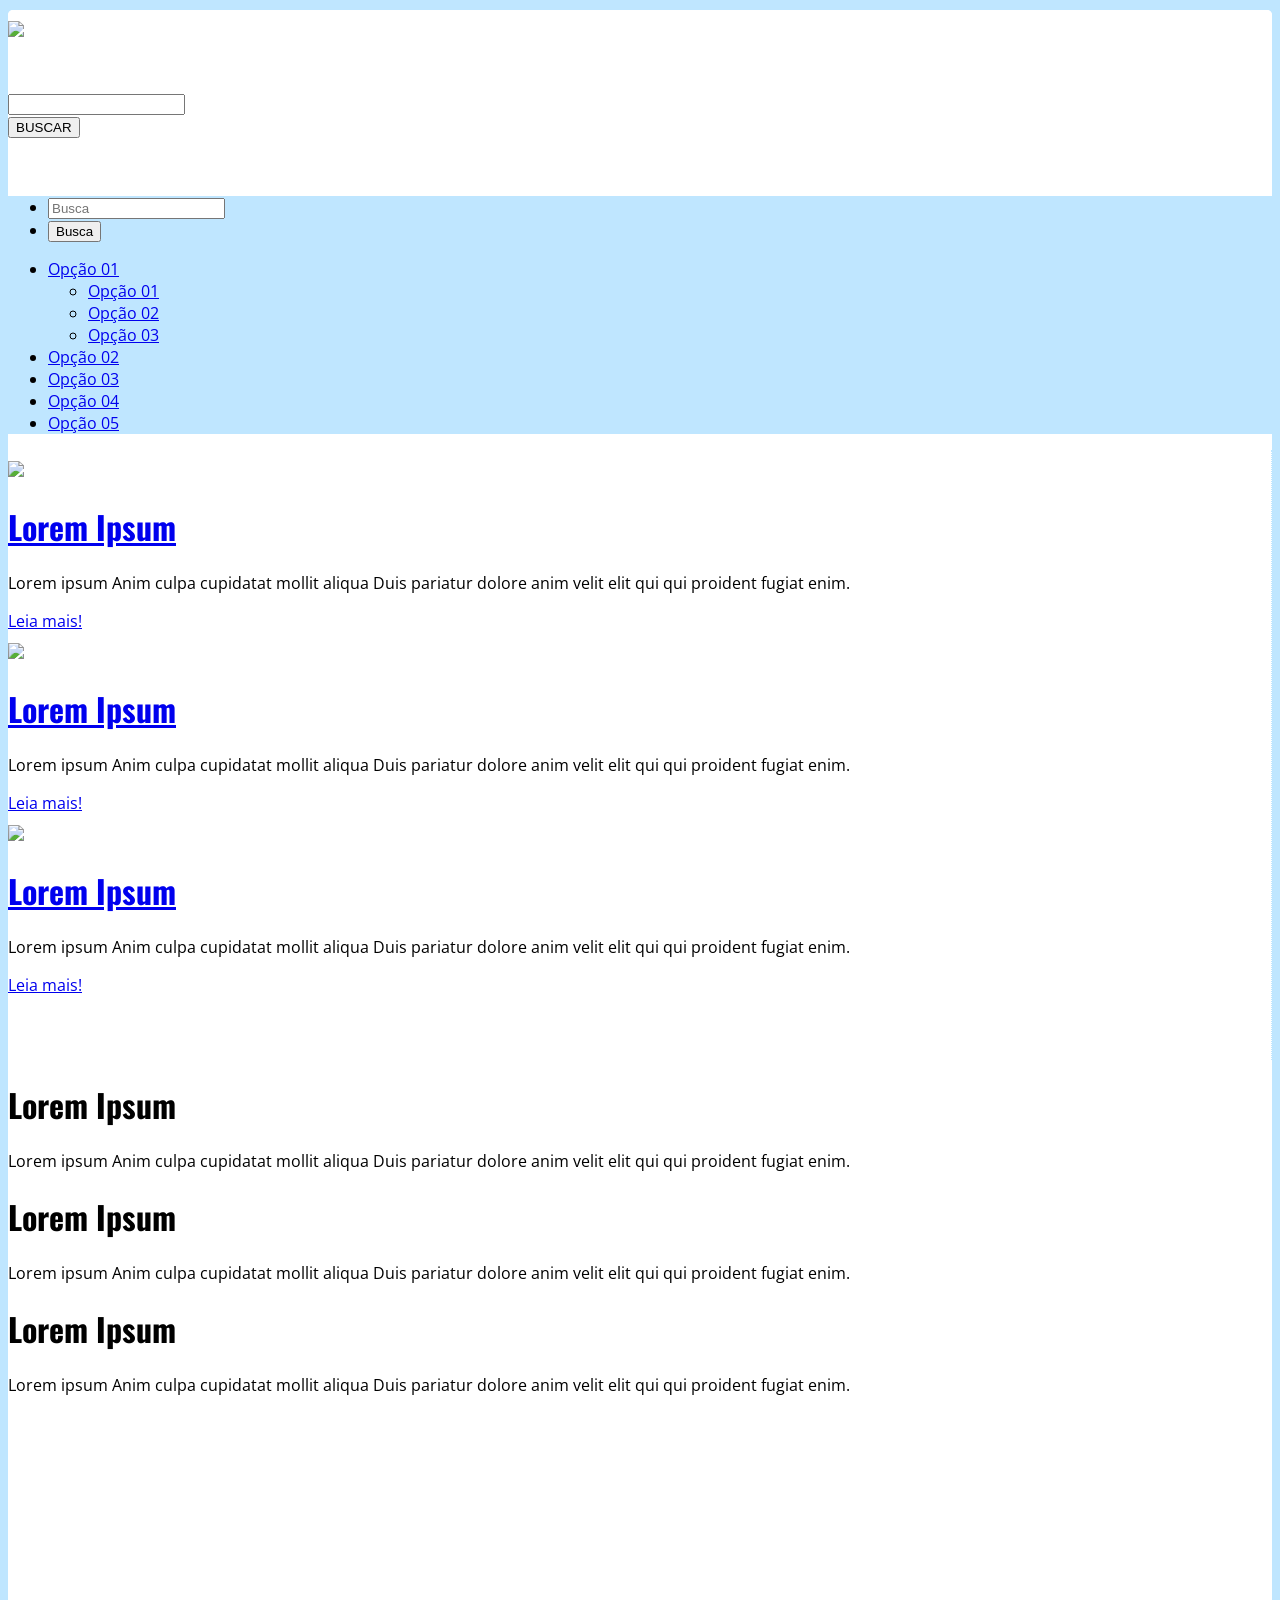
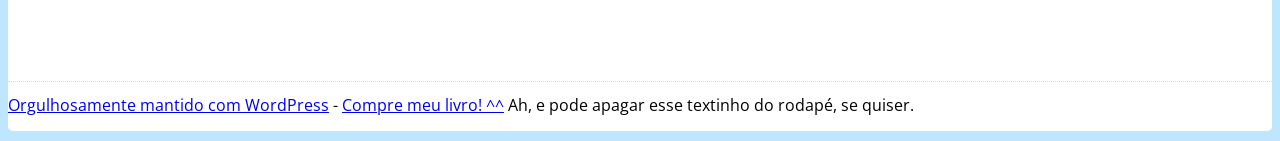
==== index.html @ b1dbbe89 "Estrutura da home, de posts e de páginas concluída." ====
<!doctype html>
<html class="no-js" lang="pt_BR">
    <head>
        <!-- Metatags do Foundation para suporte a UTF-8 e responsividade -->
        <meta charset="utf-8" />
        <meta name="viewport" content="width=device-width, initial-scale=1.0" />

        <title>Meu Blog</title>

        <!-- CSS do Foundation Framework -->
        <link rel="stylesheet" href="css/foundation.css" />
        <link rel="stylesheet" href="css/app.css" />

        <!-- CSS do tema -->
        <link rel="stylesheet" href="style.css" />

        <!-- WebFonts -->
        <link href='https://fonts.googleapis.com/css?family=Oswald' rel='stylesheet' type='text/css'>
        <link href='https://fonts.googleapis.com/css?family=Open+Sans' rel='stylesheet' type='text/css'>

        <!-- Bibioteca JavaScript Modernizr (dependência do Foundation) -->
        <script src="js/vendor/modernizr.js"></script>
    </head>
    <body>
        <div class="container row"> <!-- Container -->
            <div class="cabecalho small-12 large-12 column"> <!-- Cabeçalho -->
                <div class="row">
                    <div class="logo small-12 medium-8 large-7 left column">
                        <a href="#"><img src="http://placehold.it/350x150?text=Logo"></a>
                    </div>
                    <div class="busca small-10 medium-4 large-5 right column show-for-medium"> <!-- Busca -->
                        <form>
                            <div class="row collapse">
                                <div class="small-10 columns">
                                    <input type="text">
                                </div>
                                <div class="small-2 columns">
                                    <input type="submit" class="button postfix" value="BUSCAR" />
                                </div>
                            </div>
                        </form>
                    </div>
                </div>
            </div>
            <div class="barra-menu small-12 large-12 column">
                <div class="top-bar" id="main-menu">
                    <div class="top-bar-left">
                        <ul class="dropdown menu" data-dropdown-menu>
                            <!-- <li class="menu-text">Site Title</li> -->
                        </ul>
                    </div>
                    <div class="top-bar-right">
                        <ul class="menu show-for-small-only">
                            <li><input type="search" placeholder="Busca"></li>
                            <li><button type="button" class="button">Busca</button></li>
                        </ul>
                        <ul class="menu vertical medium-horizontal expanded" data-responsive-menu="drilldown medium-dropdown">
                            <li class="has-submenu">
                                <a href="#">Opção 01</a>
                                <ul class="submenu menu vertical" data-submenu>
                                    <li><a href="#">Opção 01</a></li>
                                    <li><a href="#">Opção 02</a></li>
                                    <li><a href="#">Opção 03</a></li>
                                </ul>
                            </li>
                            <li><a href="#">Opção 02</a></li>
                            <li><a href="#">Opção 03</a></li>
                            <li><a href="#">Opção 04</a></li>
                            <li><a href="#">Opção 05</a></li>
                        </ul>
                    </div>
                </div>
            </div>
            <div class="conteudo small-12 medium-8 large-8 column"> <!-- Conteúdo -->
                <div class="post row"> <!-- Exibição de prévia do post -->
                    <div class="post-thumb small-12 medium-4 large-4 column">
                        <a href="#">
                            <img src="http://placehold.it/600x450?text=Thumbnail">
                        </a>
                    </div>
                    <div class="post-preview small-12 medium-8 large-8 column">
                        <a href="#"><h1>Lorem Ipsum</h1></a>
                        <p>Lorem ipsum Anim culpa cupidatat mollit aliqua Duis pariatur dolore anim velit elit qui qui proident fugiat enim.</p>
                        <a class="float-right button" href="#">Leia mais!</a>
                    </div>
                </div>
                <div class="post row"> <!-- Exibição de prévia do post -->
                    <div class="post-thumb small-12 medium-4 large-4 column">
                        <a href="#">
                            <img src="http://placehold.it/600x450?text=Thumbnail">
                        </a>
                    </div>
                    <div class="post-preview small-12 medium-8 large-8 column">
                        <a href="#"><h1>Lorem Ipsum</h1></a>
                        <p>Lorem ipsum Anim culpa cupidatat mollit aliqua Duis pariatur dolore anim velit elit qui qui proident fugiat enim.</p>
                        <a class="float-right button" href="#">Leia mais!</a>
                    </div>
                </div>
                <div class="post row"> <!-- Exibição de prévia do post -->
                    <div class="post-thumb small-12 medium-4 large-4 column">
                        <a href="#">
                            <img src="http://placehold.it/600x450?text=Thumbnail">
                        </a>
                    </div>
                    <div class="post-preview small-12 medium-8 large-8 column">
                        <a href="#"><h1>Lorem Ipsum</h1></a>
                        <p>Lorem ipsum Anim culpa cupidatat mollit aliqua Duis pariatur dolore anim velit elit qui qui proident fugiat enim.</p>
                        <a class="float-right button" href="#">Leia mais!</a>
                    </div>
                </div>
            </div>
            <div class="lateral small-12 medium-4 large-4 column">
                <div class="widget row"> <!-- Widget -->
                    <div class="conteudo-widget small-12 medium-12 large-12 column">
                        <h1>Lorem Ipsum</h1>
                        <p>Lorem ipsum Anim culpa cupidatat mollit aliqua Duis pariatur dolore anim velit elit qui qui proident fugiat enim.</p>
                    </div>
                </div>
                <div class="widget row"> <!-- Widget -->
                    <div class="conteudo-widget small-12 medium-12 large-12 column">
                        <h1>Lorem Ipsum</h1>
                        <p>Lorem ipsum Anim culpa cupidatat mollit aliqua Duis pariatur dolore anim velit elit qui qui proident fugiat enim.</p>
                    </div>
                </div>
                <div class="widget row"> <!-- Widget -->
                    <div class="conteudo-widget small-12 medium-12 large-12 column">
                        <h1>Lorem Ipsum</h1>
                        <p>Lorem ipsum Anim culpa cupidatat mollit aliqua Duis pariatur dolore anim velit elit qui qui proident fugiat enim.</p>
                    </div>
                </div>
            </div>
            <div class="rodape small-12 small-centered medium-12 medium-centered large-12 large-centered column text-center">
                <div class="rodape-creditos">
                    <a href="https://wordpress.org">Orgulhosamente mantido com WordPress</a> - <a href="#">Compre meu livro! ^^</a> Ah, e pode apagar esse textinho do rodapé, se quiser.
                </div>
            </div>
        </div>

        <!-- Foundation Framework -->
        <script src="js/vendor/jquery.min.js"></script>
        <script src="js/vendor/what-input.min.js"></script>
        <script src="js/foundation.min.js"></script>
        <script src="js/app.js"></script>
    </body>
</html>
---- style.css ----
/*
Theme Name: Meu Blog
Theme URI: http://giancarlosilva.com.br
Description: Tema responsivo para WordPress - material de estudo para o livro WordPress: de blogs pessoais a grandes portais
Author: Giancarlo Silva
Author URI: http://giancarlosilva.com.br
Version: 0.0.5 Alpha
Tags: blue, white, two-columns, responsive

License: GNU GPLv2
License URI: https://wordpress.org/about/gpl/
*/

/* Tipografia */
body {
    font-family: 'Open Sans', sans-serif;
    background-color: #BFE6FF;
}

h1, h2, h3, h4, h5, h6 {
    font-family: 'Oswald', sans-serif;
}

h1 {
    font-size: 2rem;
}

h2 {
    font-size: 1.8rem;
}

h3 {
    font-size: 1.6rem;
}

h4 {
    font-size: 1.4rem;
}

h5 {
    font-size: 1.2rem;
}

h6 {
    font-size: 1rem;
}

/*Container*/
.container {
    margin-top: 10px;
    margin-bottom: 10px;
    background-color: #FFF;
    border-radius: 5px;
}

/* Cabeçalho */
.cabecalho {
    background-color: #FFF;
    padding-top: 10px;
    padding-bottom: 10px;
    min-height: 150px;
    -webkit-border-top-left-radius: 5px;
    -webkit-border-top-right-radius: 5px;
    -moz-border-radius-topleft: 5px;
    -moz-border-radius-topright: 5px;
    border-top-left-radius: 5px;
    border-top-right-radius: 5px;
}

.busca {
    position: relative;
    top: 50px;
}

/* Menu de navegação */
.barra-menu {
    background-color: #FFF;
}

.top-bar, .top-bar ul, .top-bar-left, .dropdown.menu, .menu li {
    background-color: #BFE6FF;
}

/* Conteúdo - Posts e páginas */
.conteudo {
    border-right: 1px dotted #BFE6FF;
    padding-top: 10px;
    min-height: 600px;
}

.post, .widget {
    margin-bottom: 10px;
}

.post-titulo a h1, .pagina-titulo a h1 {
    font-size: 2.4rem !important;
}

.post-texto, .pagina-texto {
    min-height: 500px;
}

.post-comentarios {
    border-top: 1px dotted #BFE6FF;
    min-height: 200px;
}

/* Barra lateral */
.lateral {
    min-height: 600px;
}

/* Rodapé */
.rodape {
    min-height: 50px;
    background-color: #FFF;
    -webkit-border-bottom-right-radius: 5px;
    -webkit-border-bottom-left-radius: 5px;
    -moz-border-radius-bottomright: 5px;
    -moz-border-radius-bottomleft: 5px;
    border-bottom-right-radius: 5px;
    border-bottom-left-radius: 5px;
}

.rodape-creditos {
    border-top: 1px dotted #BFE6FF;
    padding-top: 12px;
}
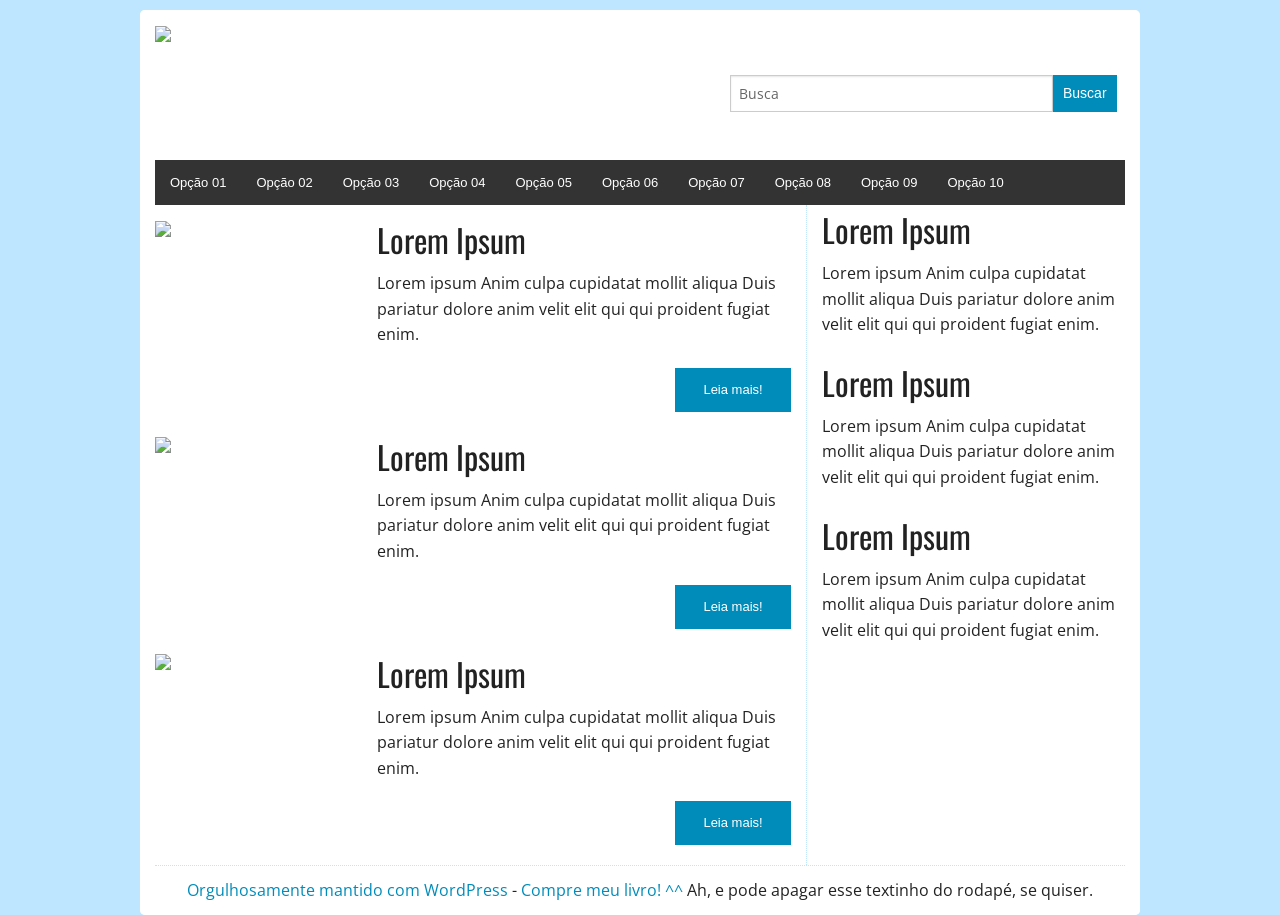
==== commit 83467cd0: "Reconstruindo o projeto." ====
--- a/index.html
+++ b/index.html
@@ -1,145 +1,146 @@
 <!doctype html>
-<html class="no-js" lang="pt_BR">
+<html class="no-js" lang="pt-br">
     <head>
-        <!-- Metatags do Foundation para suporte a UTF-8 e responsividade -->
+        <!-- Meta Tags gerais -->
         <meta charset="utf-8" />
         <meta name="viewport" content="width=device-width, initial-scale=1.0" />
 
+        <!-- Título -->
         <title>Meu Blog</title>
-
-        <!-- CSS do Foundation Framework -->
-        <link rel="stylesheet" href="css/foundation.css" />
-        <link rel="stylesheet" href="css/app.css" />
-
-        <!-- CSS do tema -->
-        <link rel="stylesheet" href="style.css" />
 
         <!-- WebFonts -->
         <link href='https://fonts.googleapis.com/css?family=Oswald' rel='stylesheet' type='text/css'>
         <link href='https://fonts.googleapis.com/css?family=Open+Sans' rel='stylesheet' type='text/css'>
 
-        <!-- Bibioteca JavaScript Modernizr (dependência do Foundation) -->
+        <!-- CSS -->
+        <link rel="stylesheet" href="css/foundation.css" />
+        <link rel="stylesheet" href="style.css" />
+        
+        <!-- Biblioteca JavaScript Modernizr (dependência do Foundation) -->
         <script src="js/vendor/modernizr.js"></script>
     </head>
-    <body>
-        <div class="container row"> <!-- Container -->
-            <div class="cabecalho small-12 large-12 column"> <!-- Cabeçalho -->
-                <div class="row">
-                    <div class="logo small-12 medium-8 large-7 left column">
-                        <a href="#"><img src="http://placehold.it/350x150?text=Logo"></a>
-                    </div>
-                    <div class="busca small-10 medium-4 large-5 right column show-for-medium"> <!-- Busca -->
-                        <form>
-                            <div class="row collapse">
-                                <div class="small-10 columns">
-                                    <input type="text">
-                                </div>
-                                <div class="small-2 columns">
-                                    <input type="submit" class="button postfix" value="BUSCAR" />
-                                </div>
-                            </div>
-                        </form>
+        <div class="container row">
+            <!-- Cabeçalho -->
+            <header>
+                <div class="cabecalho small-12 small-centered medium-7 large-7 left column">
+                    <a href="#">
+                        <img src="http://placehold.it/350x150?text=Logo">
+                    </a>
+                </div>
+                <div class="busca small-centered medium-5 large-5 right column show-for-medium-up">
+                    <div class="row collapse">
+                        <div class="small-10 columns">
+                        <input type="text" placeholder="Busca">
+                        </div>
+                        <div class="small-2 columns">
+                            <a href="#" class="button postfix">Buscar</a>
+                        </div>
                     </div>
                 </div>
-            </div>
-            <div class="barra-menu small-12 large-12 column">
-                <div class="top-bar" id="main-menu">
-                    <div class="top-bar-left">
-                        <ul class="dropdown menu" data-dropdown-menu>
-                            <!-- <li class="menu-text">Site Title</li> -->
+                <!-- Menu de navegação -->
+                <div class="barra-menu small-12 medium-12 large-12 column">
+                    <nav class="top-bar" data-topbar role="navigation">
+                        <ul class="title-area">
+                            <li class="name">
+                                <!--<h1><a href="#">My Site</a></h1>-->
+                            </li>
+                            <li class="toggle-topbar"><a href="#"><span>Menu</span></a></li>
                         </ul>
+                        <section class="top-bar-section">
+                            <ul>
+                                <li><a href="#">Opção 01</a></li>
+                                <li><a href="#">Opção 02</a></li>
+                                <li><a href="#">Opção 03</a></li>
+                                <li><a href="#">Opção 04</a></li>
+                                <li><a href="#">Opção 05</a></li>
+                                <li><a href="#">Opção 06</a></li>
+                                <li><a href="#">Opção 07</a></li>
+                                <li><a href="#">Opção 08</a></li>
+                                <li><a href="#">Opção 09</a></li>
+                                <li><a href="#">Opção 10</a></li>
+                            </ul>
+                        </section>
+                    </nav>
+                </div>
+            </header>
+            <!-- Conteúdo -->
+            <section>
+                <div class="conteudo small-12 medium-8 large-8 column"> <!-- Conteúdo -->
+                    <div class="post row"> <!-- Exibição de prévia do post -->
+                        <div class="post-thumb small-12 medium-4 large-4 column">
+                            <a href="#">
+                                <img src="http://placehold.it/600x450?text=Thumbnail">
+                            </a>
+                        </div>
+                        <div class="post-preview small-12 medium-8 large-8 column">
+                            <a href="#"><h1>Lorem Ipsum</h1></a>
+                            <p>Lorem ipsum Anim culpa cupidatat mollit aliqua Duis pariatur dolore anim velit elit qui qui proident fugiat enim.</p>
+                            <a class="small right button" href="#">Leia mais!</a>
+                        </div>
                     </div>
-                    <div class="top-bar-right">
-                        <ul class="menu show-for-small-only">
-                            <li><input type="search" placeholder="Busca"></li>
-                            <li><button type="button" class="button">Busca</button></li>
-                        </ul>
-                        <ul class="menu vertical medium-horizontal expanded" data-responsive-menu="drilldown medium-dropdown">
-                            <li class="has-submenu">
-                                <a href="#">Opção 01</a>
-                                <ul class="submenu menu vertical" data-submenu>
-                                    <li><a href="#">Opção 01</a></li>
-                                    <li><a href="#">Opção 02</a></li>
-                                    <li><a href="#">Opção 03</a></li>
-                                </ul>
-                            </li>
-                            <li><a href="#">Opção 02</a></li>
-                            <li><a href="#">Opção 03</a></li>
-                            <li><a href="#">Opção 04</a></li>
-                            <li><a href="#">Opção 05</a></li>
-                        </ul>
+                    <div class="post row"> <!-- Exibição de prévia do post -->
+                        <div class="post-thumb small-12 medium-4 large-4 column">
+                            <a href="#">
+                                <img src="http://placehold.it/600x450?text=Thumbnail">
+                            </a>
+                        </div>
+                        <div class="post-preview small-12 medium-8 large-8 column">
+                            <a href="#"><h1>Lorem Ipsum</h1></a>
+                            <p>Lorem ipsum Anim culpa cupidatat mollit aliqua Duis pariatur dolore anim velit elit qui qui proident fugiat enim.</p>
+                            <a class="small right button" href="#">Leia mais!</a>
+                        </div>
+                    </div>
+                    <div class="post row"> <!-- Exibição de prévia do post -->
+                        <div class="post-thumb small-12 medium-4 large-4 column">
+                            <a href="#">
+                                <img src="http://placehold.it/600x450?text=Thumbnail">
+                            </a>
+                        </div>
+                        <div class="post-preview small-12 medium-8 large-8 column">
+                            <a href="#"><h1>Lorem Ipsum</h1></a>
+                            <p>Lorem ipsum Anim culpa cupidatat mollit aliqua Duis pariatur dolore anim velit elit qui qui proident fugiat enim.</p>
+                            <a class="small right button" href="#">Leia mais!</a>
+                        </div>
                     </div>
                 </div>
-            </div>
-            <div class="conteudo small-12 medium-8 large-8 column"> <!-- Conteúdo -->
-                <div class="post row"> <!-- Exibição de prévia do post -->
-                    <div class="post-thumb small-12 medium-4 large-4 column">
-                        <a href="#">
-                            <img src="http://placehold.it/600x450?text=Thumbnail">
-                        </a>
+            </section>
+            <!-- Barra Lateral -->
+            <aside>
+                <div class="lateral small-12 medium-4 large-4 column"> <!-- Barra lateral -->
+                    <div class="widget row"> <!-- Widget -->
+                        <div class="conteudo-widget small-12 medium-12 large-12 column">
+                            <h1>Lorem Ipsum</h1>
+                            <p>Lorem ipsum Anim culpa cupidatat mollit aliqua Duis pariatur dolore anim velit elit qui qui proident fugiat enim.</p>
+                        </div>
                     </div>
-                    <div class="post-preview small-12 medium-8 large-8 column">
-                        <a href="#"><h1>Lorem Ipsum</h1></a>
-                        <p>Lorem ipsum Anim culpa cupidatat mollit aliqua Duis pariatur dolore anim velit elit qui qui proident fugiat enim.</p>
-                        <a class="float-right button" href="#">Leia mais!</a>
+                    <div class="widget row"> <!-- Widget -->
+                        <div class="conteudo-widget small-12 medium-12 large-12 column">
+                            <h1>Lorem Ipsum</h1>
+                            <p>Lorem ipsum Anim culpa cupidatat mollit aliqua Duis pariatur dolore anim velit elit qui qui proident fugiat enim.</p>
+                        </div>
+                    </div>
+                    <div class="widget row"> <!-- Widget -->
+                        <div class="conteudo-widget small-12 medium-12 large-12 column">
+                            <h1>Lorem Ipsum</h1>
+                            <p>Lorem ipsum Anim culpa cupidatat mollit aliqua Duis pariatur dolore anim velit elit qui qui proident fugiat enim.</p>
+                        </div>
                     </div>
                 </div>
-                <div class="post row"> <!-- Exibição de prévia do post -->
-                    <div class="post-thumb small-12 medium-4 large-4 column">
-                        <a href="#">
-                            <img src="http://placehold.it/600x450?text=Thumbnail">
-                        </a>
-                    </div>
-                    <div class="post-preview small-12 medium-8 large-8 column">
-                        <a href="#"><h1>Lorem Ipsum</h1></a>
-                        <p>Lorem ipsum Anim culpa cupidatat mollit aliqua Duis pariatur dolore anim velit elit qui qui proident fugiat enim.</p>
-                        <a class="float-right button" href="#">Leia mais!</a>
-                    </div>
-                </div>
-                <div class="post row"> <!-- Exibição de prévia do post -->
-                    <div class="post-thumb small-12 medium-4 large-4 column">
-                        <a href="#">
-                            <img src="http://placehold.it/600x450?text=Thumbnail">
-                        </a>
-                    </div>
-                    <div class="post-preview small-12 medium-8 large-8 column">
-                        <a href="#"><h1>Lorem Ipsum</h1></a>
-                        <p>Lorem ipsum Anim culpa cupidatat mollit aliqua Duis pariatur dolore anim velit elit qui qui proident fugiat enim.</p>
-                        <a class="float-right button" href="#">Leia mais!</a>
-                    </div>
-                </div>
-            </div>
-            <div class="lateral small-12 medium-4 large-4 column">
-                <div class="widget row"> <!-- Widget -->
-                    <div class="conteudo-widget small-12 medium-12 large-12 column">
-                        <h1>Lorem Ipsum</h1>
-                        <p>Lorem ipsum Anim culpa cupidatat mollit aliqua Duis pariatur dolore anim velit elit qui qui proident fugiat enim.</p>
-                    </div>
-                </div>
-                <div class="widget row"> <!-- Widget -->
-                    <div class="conteudo-widget small-12 medium-12 large-12 column">
-                        <h1>Lorem Ipsum</h1>
-                        <p>Lorem ipsum Anim culpa cupidatat mollit aliqua Duis pariatur dolore anim velit elit qui qui proident fugiat enim.</p>
-                    </div>
-                </div>
-                <div class="widget row"> <!-- Widget -->
-                    <div class="conteudo-widget small-12 medium-12 large-12 column">
-                        <h1>Lorem Ipsum</h1>
-                        <p>Lorem ipsum Anim culpa cupidatat mollit aliqua Duis pariatur dolore anim velit elit qui qui proident fugiat enim.</p>
-                    </div>
-                </div>
-            </div>
-            <div class="rodape small-12 small-centered medium-12 medium-centered large-12 large-centered column text-center">
-                <div class="rodape-creditos">
+            </aside>
+            <!-- Rodapé -->
+            <footer>
+                <div class="rodape small-12 small-centered medium-12 medium-centered large-12 large-centered left column"> <!-- Rodape -->
+                <div class="rodape-creditos text-center">
                     <a href="https://wordpress.org">Orgulhosamente mantido com WordPress</a> - <a href="#">Compre meu livro! ^^</a> Ah, e pode apagar esse textinho do rodapé, se quiser.
                 </div>
             </div>
+            </footer>
         </div>
-
-        <!-- Foundation Framework -->
-        <script src="js/vendor/jquery.min.js"></script>
-        <script src="js/vendor/what-input.min.js"></script>
+    <body>    
+        <script src="js/vendor/jquery.js"></script>
         <script src="js/foundation.min.js"></script>
-        <script src="js/app.js"></script>
+        <script>
+            $(document).foundation();
+        </script>
     </body>
 </html>
--- a/style.css
+++ b/style.css
@@ -4,7 +4,7 @@
 Description: Tema responsivo para WordPress - material de estudo para o livro WordPress: de blogs pessoais a grandes portais
 Author: Giancarlo Silva
 Author URI: http://giancarlosilva.com.br
-Version: 0.0.5 Alpha
+Version: 0.1.1 Alpha
 Tags: blue, white, two-columns, responsive
 
 License: GNU GPLv2
@@ -69,7 +69,8 @@
 
 .busca {
     position: relative;
-    top: 50px;
+    top: 65px;
+    right: 8px;
 }
 
 /* Menu de navegação */
@@ -77,9 +78,9 @@
     background-color: #FFF;
 }
 
-.top-bar, .top-bar ul, .top-bar-left, .dropdown.menu, .menu li {
+/*.top-bar, .top-bar ul, .top-bar-left, .dropdown.menu, .menu li {
     background-color: #BFE6FF;
-}
+}*/
 
 /* Conteúdo - Posts e páginas */
 .conteudo {
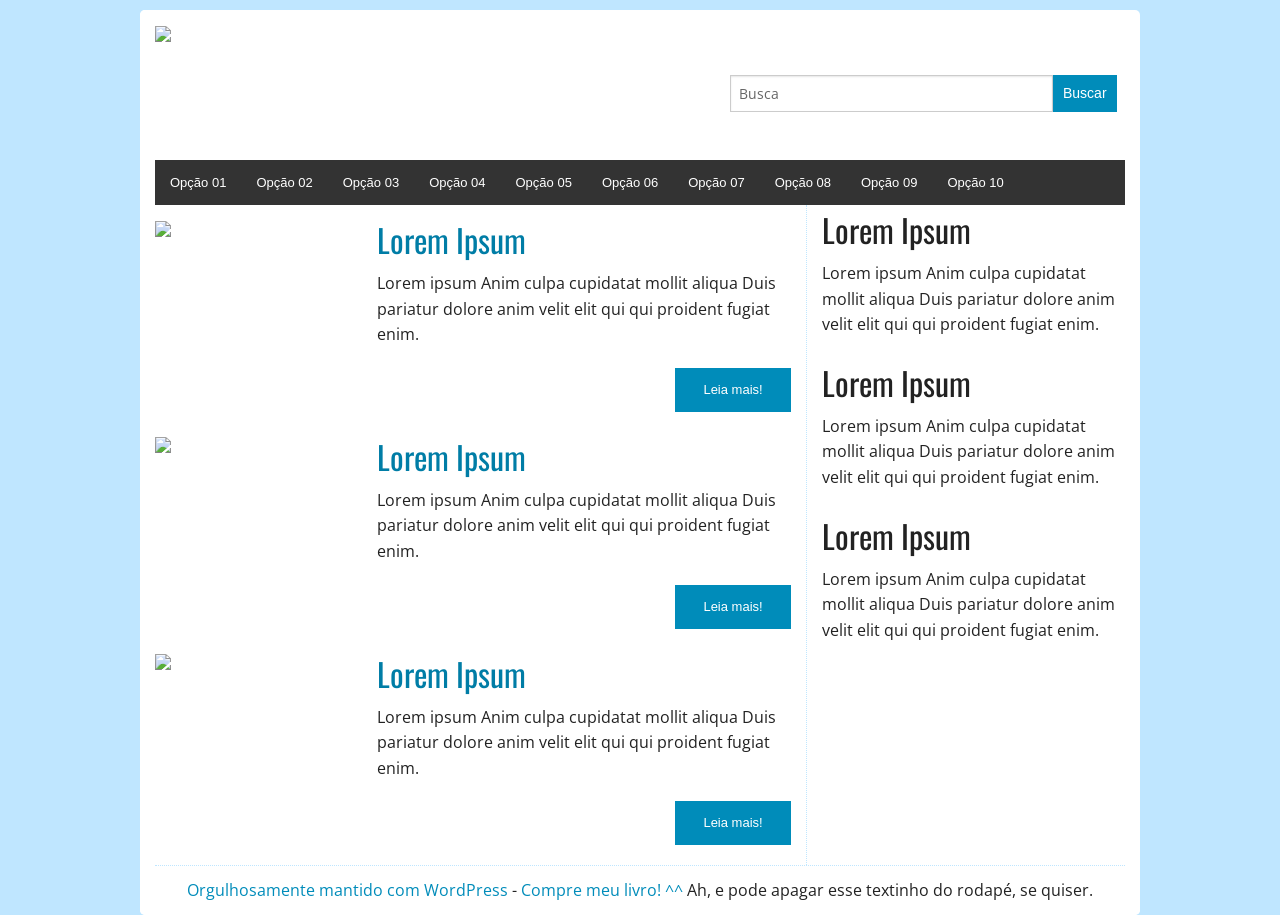
==== commit cd9f3728: "Pequena correção no HTML." ====
--- a/index.html
+++ b/index.html
@@ -19,6 +19,7 @@
         <!-- Biblioteca JavaScript Modernizr (dependência do Foundation) -->
         <script src="js/vendor/modernizr.js"></script>
     </head>
+    <body>
         <div class="container row">
             <!-- Cabeçalho -->
             <header>
@@ -136,7 +137,6 @@
             </div>
             </footer>
         </div>
-    <body>    
         <script src="js/vendor/jquery.js"></script>
         <script src="js/foundation.min.js"></script>
         <script>
--- a/style.css
+++ b/style.css
@@ -4,7 +4,7 @@
 Description: Tema responsivo para WordPress - material de estudo para o livro WordPress: de blogs pessoais a grandes portais
 Author: Giancarlo Silva
 Author URI: http://giancarlosilva.com.br
-Version: 0.1.1 Alpha
+Version: 0.1.2 Alpha
 Tags: blue, white, two-columns, responsive
 
 License: GNU GPLv2
@@ -13,12 +13,12 @@
 
 /* Tipografia */
 body {
-    font-family: 'Open Sans', sans-serif;
-    background-color: #BFE6FF;
+    font-family: 'Open Sans', sans-serif !important;
+    background-color: #BFE6FF !important;
 }
 
 h1, h2, h3, h4, h5, h6 {
-    font-family: 'Oswald', sans-serif;
+    font-family: 'Oswald', sans-serif !important;
 }
 
 h1 {
@@ -93,8 +93,13 @@
     margin-bottom: 10px;
 }
 
-.post-titulo a h1, .pagina-titulo a h1 {
+.post-preview h1 {
+    color: #007DA6 !important;
+}
+
+.post-titulo h1, .pagina-titulo h1 {
     font-size: 2.4rem !important;
+    color: #007DA6 !important;
 }
 
 .post-texto, .pagina-texto {
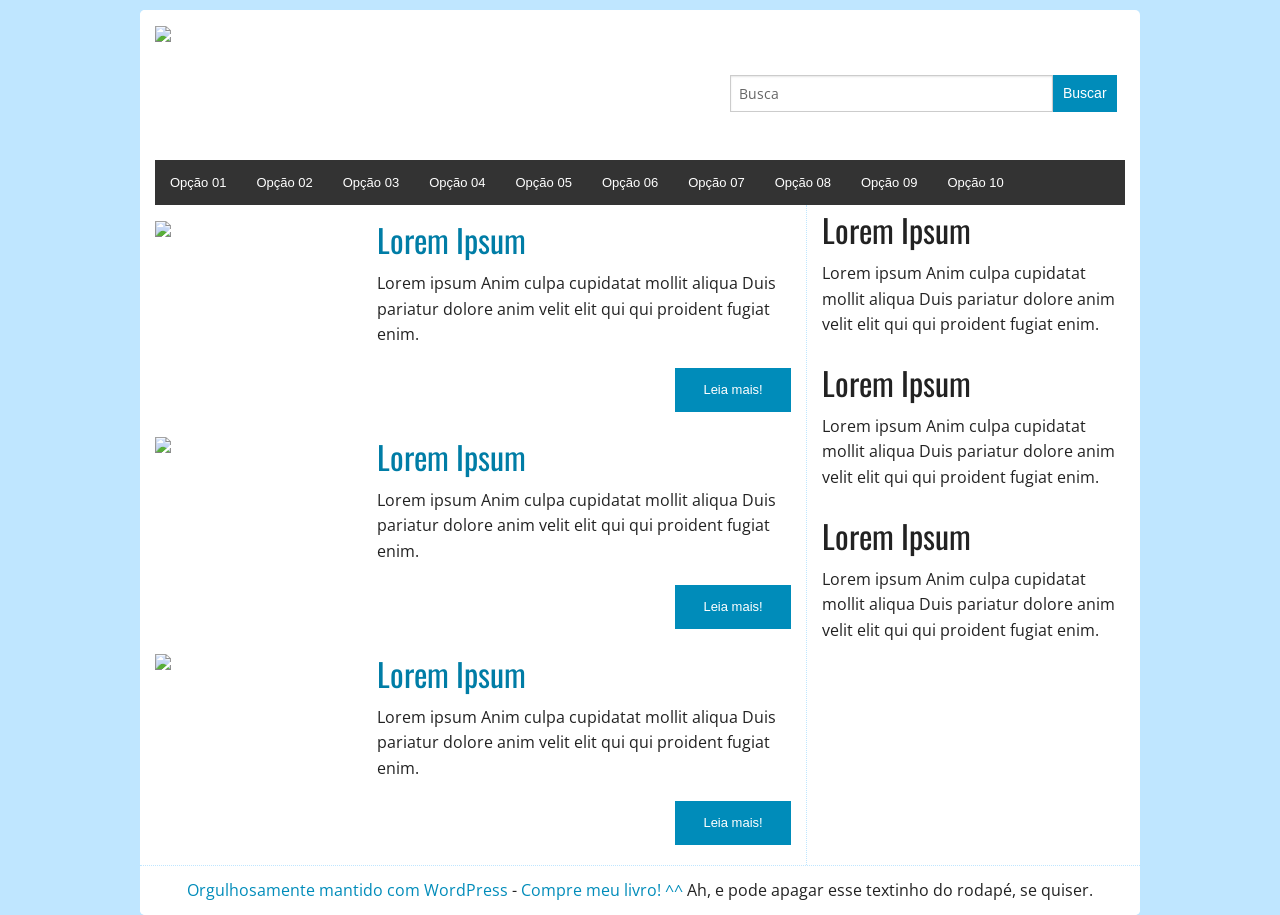
==== commit df1315a0: "Pequena correção." ====
--- a/index.html
+++ b/index.html
@@ -103,6 +103,11 @@
                             <a class="small right button" href="#">Leia mais!</a>
                         </div>
                     </div>
+                    <div class="paginacao row">
+                        <div class="small-12 small-centered medium-12 medium-centered large-12 large-centered text-center column">
+                            <!-- Paginação -->
+                        </div>
+                    </div>
                 </div>
             </section>
             <!-- Barra Lateral -->
@@ -131,10 +136,12 @@
             <!-- Rodapé -->
             <footer>
                 <div class="rodape small-12 small-centered medium-12 medium-centered large-12 large-centered left column"> <!-- Rodape -->
-                <div class="rodape-creditos text-center">
-                    <a href="https://wordpress.org">Orgulhosamente mantido com WordPress</a> - <a href="#">Compre meu livro! ^^</a> Ah, e pode apagar esse textinho do rodapé, se quiser.
+                    <div class="rodape-creditos text-center row"> <!-- Créditos -->
+                        <div class="small-12 small-centered medium-12 medium-centered large-12 large-centered column">
+                            <a href="https://wordpress.org">Orgulhosamente mantido com WordPress</a> - <a href="#">Compre meu livro! ^^</a> Ah, e pode apagar esse textinho do rodapé, se quiser.
+                        </div>
+                    </div>
                 </div>
-            </div>
             </footer>
         </div>
         <script src="js/vendor/jquery.js"></script>
--- a/style.css
+++ b/style.css
@@ -4,7 +4,7 @@
 Description: Tema responsivo para WordPress - material de estudo para o livro WordPress: de blogs pessoais a grandes portais
 Author: Giancarlo Silva
 Author URI: http://giancarlosilva.com.br
-Version: 0.1.2 Alpha
+Version: 0.1.4 Alpha
 Tags: blue, white, two-columns, responsive
 
 License: GNU GPLv2
@@ -47,8 +47,8 @@
 
 /*Container*/
 .container {
-    margin-top: 10px;
-    margin-bottom: 10px;
+    margin-top: 10px !important;
+    margin-bottom: 10px !important;
     background-color: #FFF;
     border-radius: 5px;
 }
@@ -78,6 +78,11 @@
     background-color: #FFF;
 }
 
+.menu-navegacao {
+    position: relative !important;
+    z-index: 10 !important;
+}
+
 /*.top-bar, .top-bar ul, .top-bar-left, .dropdown.menu, .menu li {
     background-color: #BFE6FF;
 }*/
@@ -109,6 +114,113 @@
 .post-comentarios {
     border-top: 1px dotted #BFE6FF;
     min-height: 200px;
+    overflow: hidden;
+}
+
+/* Conteúdo - classes do WordPress */
+.alignnone {
+    margin: 5px 20px 20px 0;
+}
+
+.aligncenter,
+div.aligncenter {
+    display: block;
+    margin: 5px auto 5px auto;
+}
+
+.alignright {
+    float:right;
+    margin: 5px 0 20px 20px;
+}
+
+.alignleft {
+    float: left;
+    margin: 5px 20px 20px 0;
+}
+
+a img.alignright {
+    float: right;
+    margin: 5px 0 20px 20px;
+}
+
+a img.alignnone {
+    margin: 5px 20px 20px 0;
+}
+
+a img.alignleft {
+    float: left;
+    margin: 5px 20px 20px 0;
+}
+
+a img.aligncenter {
+    display: block;
+    margin-left: auto;
+    margin-right: auto
+}
+
+.wp-caption {
+    background: #fff;
+    border: 1px solid #f0f0f0;
+    max-width: 96%;
+    padding: 5px 3px 10px;
+    text-align: center;
+}
+
+.wp-caption.alignnone {
+    margin: 5px 20px 20px 0;
+}
+
+.wp-caption.alignleft {
+    margin: 5px 20px 20px 0;
+}
+
+.wp-caption.alignright {
+    margin: 5px 0 20px 20px;
+}
+
+.wp-caption img {
+    border: 0 none;
+    height: auto;
+    margin: 0;
+    max-width: 98.5%;
+    padding: 0;
+    width: auto;
+}
+
+.wp-caption p.wp-caption-text {
+    font-size: 11px;
+    line-height: 17px;
+    margin: 0;
+    padding: 0 4px 5px;
+}
+
+/* Conteúdo - código de acessibilidade para leitores de tela */
+.screen-reader-text {
+    clip: rect(1px, 1px, 1px, 1px);
+    position: absolute !important;
+    height: 1px;
+    width: 1px;
+    overflow: hidden;
+}
+
+.screen-reader-text:focus {
+    background-color: #f1f1f1;
+    border-radius: 3px;
+    box-shadow: 0 0 2px 2px rgba(0, 0, 0, 0.6);
+    clip: auto !important;
+    color: #21759b;
+    display: block;
+    font-size: 14px;
+    font-size: 0.875rem;
+    font-weight: bold;
+    height: auto;
+    left: 5px;
+    line-height: normal;
+    padding: 15px 23px 14px;
+    text-decoration: none;
+    top: 5px;
+    width: auto;
+    z-index: 100000; /* Above WP toolbar. */
 }
 
 /* Barra lateral */
